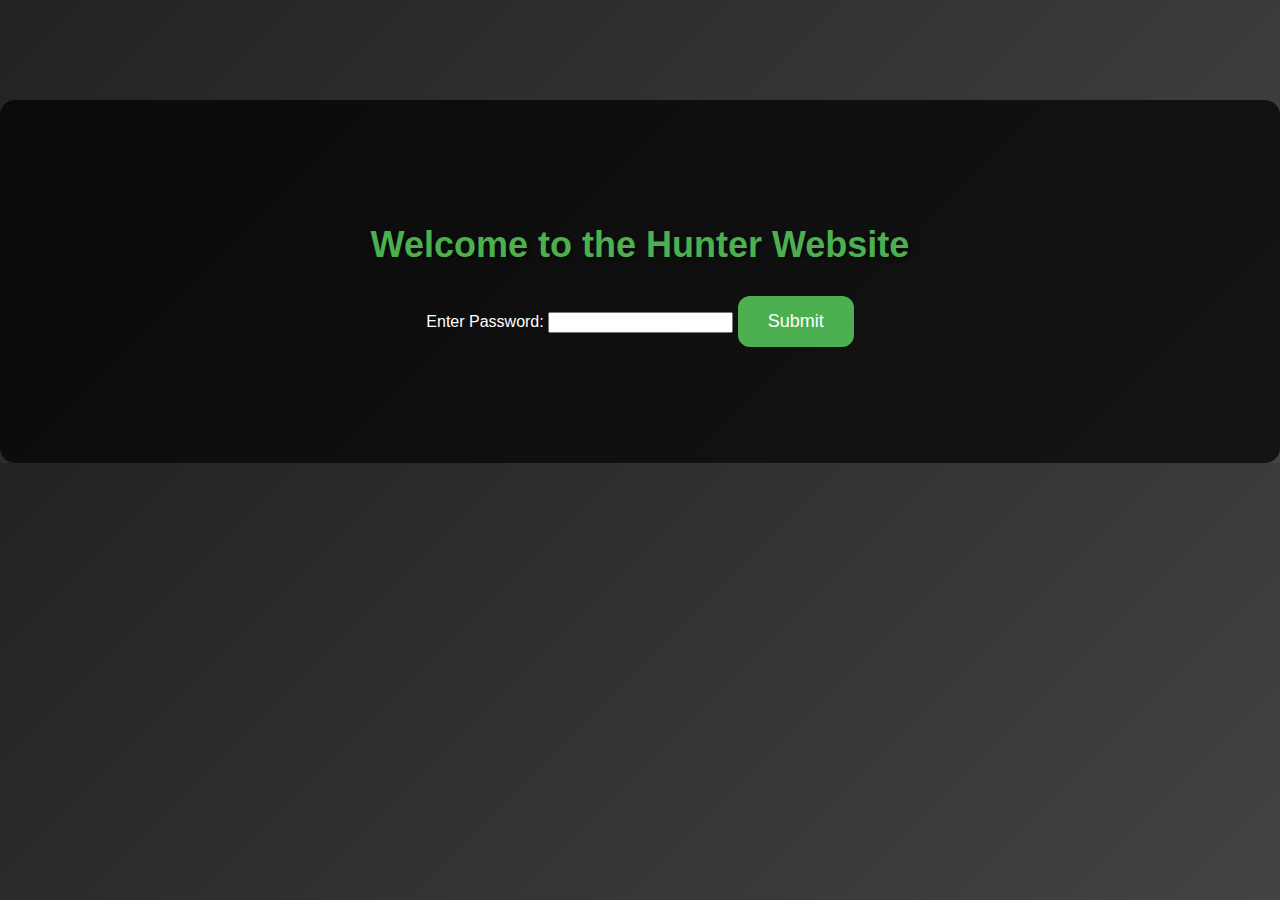
==== index.html @ c9b025af "Update index.html" ====
<!DOCTYPE html>
<html lang="en">
<head>
    <meta charset="UTF-8">
    <meta name="viewport" content="width=device-width, initial-scale=1.0">
    <title>Hunter Website</title>
    <link rel="stylesheet" href="style.css">
</head>
<body>
    <!-- Login Section -->
    <div id="login">
        <h1>Welcome to the Hunter Website</h1>
        <form onsubmit="return checkPassword()">
            <label for="password">Enter Password:</label>
            <input type="password" id="password" name="password" required>
            <button type="submit">Submit</button>
        </form>
        <p id="error-message"></p>
    </div>

    <!-- Main Sections -->
    <div id="content" style="display: none;">
        <!-- Home Section -->
        <div id="home">
            <h2>Home</h2>
            <p>Welcome, Hunter! Choose a section to explore:</p>
            <button onclick="navigateTo('info')">Info</button>
            <button onclick="navigateTo('bounties')">Bounties</button>
            <button onclick="navigateTo('active-hunters')">Active Hunters</button>
        </div>
        <!-- Other Sections -->
        <div id="info" class="section" style="display: none;">
            <h2>Info</h2>
            <p>Some information about the Hunter world.</p>
            <button onclick="navigateTo('home')">Back to Home</button>
        </div>
    </div>

    <script src="script.js"></script>
</body>
</html>
---- style.css ----
/* General body and text styles */
body {
    font-family: 'Arial', sans-serif;
    background: linear-gradient(135deg, #222, #444);
    color: #fff;
    margin: 0;
    padding: 0;
}

/* Title Styling */
h1, h2 {
    color: #4CAF50; /* Green color for titles */
    text-align: center;
    font-size: 36px;
    text-shadow: 2px 2px 4px rgba(0, 0, 0, 0.5);
    margin-bottom: 30px;
}

/* Login Section */
#login {
    text-align: center;
    padding: 100px;
    background-color: rgba(0, 0, 0, 0.7);
    border-radius: 15px;
    margin-top: 100px;
}

/* Hide content until logged in */
#content {
    display: none;
}

/* Section styling (hides sections until selected) */
.section {
    display: none;
    margin: 40px auto;
    padding: 30px;
    border: 1px solid #444;
    border-radius: 15px;
    background-color: rgba(30, 30, 30, 0.8);
    width: 80%;
    box-shadow: 0px 6px 12px rgba(0, 0, 0, 0.6);
}

/* Style for search input fields */
input[type="text"] {
    width: 100%;
    padding: 15px;
    margin: 20px 0;
    border-radius: 10px;
    border: 1px solid #444;
    background-color: #333;
    color: white;
    font-size: 16px;
    transition: all 0.3s ease;
}

/* Style for lists of items */
ul {
    list-style-type: none;
    padding: 0;
    margin: 0;
}

/* Style for individual list items */
li {
    padding: 20px;
    border-radius: 10px;
    margin: 15px 0;
    background-color: #333;
    box-shadow: 0px 3px 6px rgba(0, 0, 0, 0.5);
    transition: all 0.3s ease;
}

/* Hover effect for list items */
li:hover {
    background-color: #444;
    cursor: pointer;
    transform: translateX(10px);
}

/* Styling for visible section items */
#infoList, #bountyList, #hunterList {
    max-height: 500px;
    overflow-y: auto;
}

/* Active section list item styling */
.infoItem, .bountyItem, .hunterItem {
    cursor: pointer;
    padding: 20px;
    margin: 10px 0;
    border-radius: 10px;
    background-color: #222;
    box-shadow: 0 4px 8px rgba(0, 0, 0, 0.4);
    transition: all 0.3s ease;
}

/* Hover effect for list items */
.infoItem:hover, .bountyItem:hover, .hunterItem:hover {
    background-color: #444;
    box-shadow: 0 4px 8px rgba(0, 0, 0, 0.5);
}

/* Show content for clicked items */
.fullInfo {
    display: none;
    padding: 20px;
    background-color: #333;
    border-radius: 15px;
    margin-top: 20px;
    box-shadow: 0px 6px 12px rgba(0, 0, 0, 0.5);
}

/* Style for the buttons */
button {
    padding: 15px 30px;
    font-size: 18px;
    background-color: #4CAF50;
    color: white;
    border: none;
    border-radius: 12px;
    cursor: pointer;
    transition: background-color 0.3s ease;
}

/* Button hover effect */
button:hover {
    background-color: #45a049;
}

/* Back button */
button:active {
    background-color: #3e8e41;
}

/* Add transitions and animations for smoother interactions */
input[type="text"], button {
    transition: all 0.3s ease;
}

/* Add spacing and padding to make it more breathable */
#content {
    padding: 50px;
    margin-top: 40px;
}

/* Back to Home button */
#home button {
    margin: 10px;
    font-size: 20px;
}

/* Improve alignment and padding for the sections */
.section ul {
    padding: 20px;
}

/* Bigger, rounded buttons in sections */
button.section-btn {
    padding: 15px 25px;
    font-size: 18px;
    background-color: #333;
    border-radius: 12px;
    color: #4CAF50;
    margin-top: 20px;
}

/* Responsive design for smaller screens */
@media (max-width: 768px) {
    h1, h2 {
        font-size: 28px;
    }

    .section {
        width: 90%;
    }

    button {
        width: 100%;
        font-size: 16px;
    }

    input[type="text"] {
        font-size: 14px;
    }
}
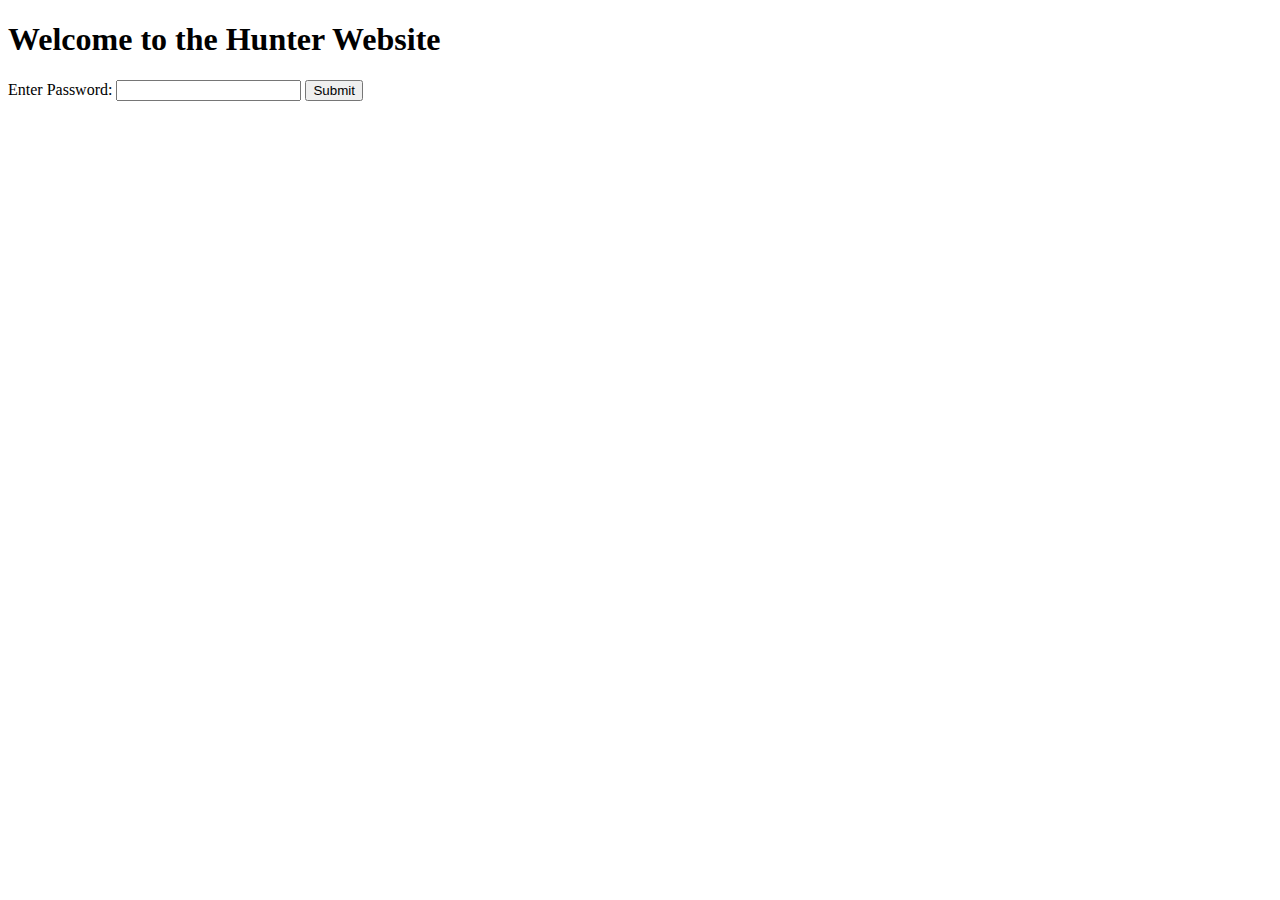
==== commit 7a6dd2bd: "Update index.html" ====
--- a/index.html
+++ b/index.html
@@ -1,4 +1,4 @@
-<!DOCTYPE html>
+<!DOCTYPE html> <!--Hint: You can win money, within a city with the names swapped, to where there are many floors...>
 <html lang="en">
 <head>
     <meta charset="UTF-8">
@@ -28,10 +28,71 @@
             <button onclick="navigateTo('bounties')">Bounties</button>
             <button onclick="navigateTo('active-hunters')">Active Hunters</button>
         </div>
-        <!-- Other Sections -->
+
+        <!-- Info Section -->
         <div id="info" class="section" style="display: none;">
             <h2>Info</h2>
-            <p>Some information about the Hunter world.</p>
+            <input type="text" id="infoSearch" placeholder="Search for information..." oninput="searchInfo()">
+            <ul id="infoList">
+                <li class="infoItem" onclick="showInfoDetails(this)">Nen</li>
+                <div class="fullInfo">
+                    <p>Nen: The technique that allows hunters to use their life energy.</p>
+                </div>
+                <li class="infoItem" onclick="showInfoDetails(this)">Hunter Exam</li>
+                <div class="fullInfo">
+                    <p>The Hunter Exam: A grueling test to earn a Hunter License.</p>
+                </div>
+                <li class="infoItem" onclick="showInfoDetails(this)">Greed Island</li>
+                <div class="fullInfo">
+                    <p>Greed Island: A game world that can lead to great wealth, but also grave danger.</p>
+                </div>
+            </ul>
+            <button onclick="navigateTo('home')">Back to Home</button>
+        </div>
+
+        <!-- Bounties Section -->
+        <div id="bounties" class="section" style="display: none;">
+            <h2>Bounties</h2>
+            <input type="text" id="bountySearch" placeholder="Search for a bounty..." oninput="searchBounties()">
+            <ul id="bountyList">
+                <li class="bountyItem" onclick="showBountyDetails(this)">Phantom Troupe</li>
+                <div class="fullInfo">
+                    <p>High bounty for each member. Proceed with caution.</p>
+                </div>
+                <li class="bountyItem" onclick="showBountyDetails(this)">Chrollo Lucilfer</li>
+                <div class="fullInfo">
+                    <p>Leader of the Phantom Troupe. Extremely dangerous.</p>
+                </div>
+            </ul>
+            <button onclick="navigateTo('home')">Back to Home</button>
+        </div>
+
+        <!-- Active Hunters Section -->
+        <div id="active-hunters" class="section" style="display: none;">
+            <h2>Active Hunters</h2>
+            <input type="text" id="hunterSearch" placeholder="Search for a hunter..." oninput="searchHunters()">
+            <ul id="hunterList">
+                <li class="hunterItem" onclick="showHunterDetails(this)">Gon</li>
+                <div class="fullInfo">
+                    <p>Gon: Known for incredible strength and tenacity.</p>
+                </div>
+                <li class="hunterItem" onclick="showHunterDetails(this)">Killua</li>
+                <div class="fullInfo">
+                    <p>Killua: Skilled in assassination and electricity techniques.</p>
+                </div>
+                <li class="hunterItem" onclick="showHunterDetails(this)">Jaston</li>
+                <div class="fullInfo">
+                    <p>Jaston: Leader of the Hunter Association, 3-Star Hunter. Little is known about his techniques.</p>
+                </div>
+                <li class="hunterItem" onclick="showHunterDetails(this)">Dylan (Dont open if you arent him)</li>
+                <div class="fullInfo">
+                    <p>I'm glad you made it here. Go to the peak of Mount Helena, and look in a crack in a rock pointing to the North of the main peak.</p>
+                </div>
+                <li class="hunterItem" onclick="showHunterDetails(this)">Addie (Dont open if you arent her)</li>
+                <div class="fullInfo">
+                    <p>I'm surprised you made it</p>
+                </div>
+            </ul>
             <button onclick="navigateTo('home')">Back to Home</button>
         </div>
     </div>
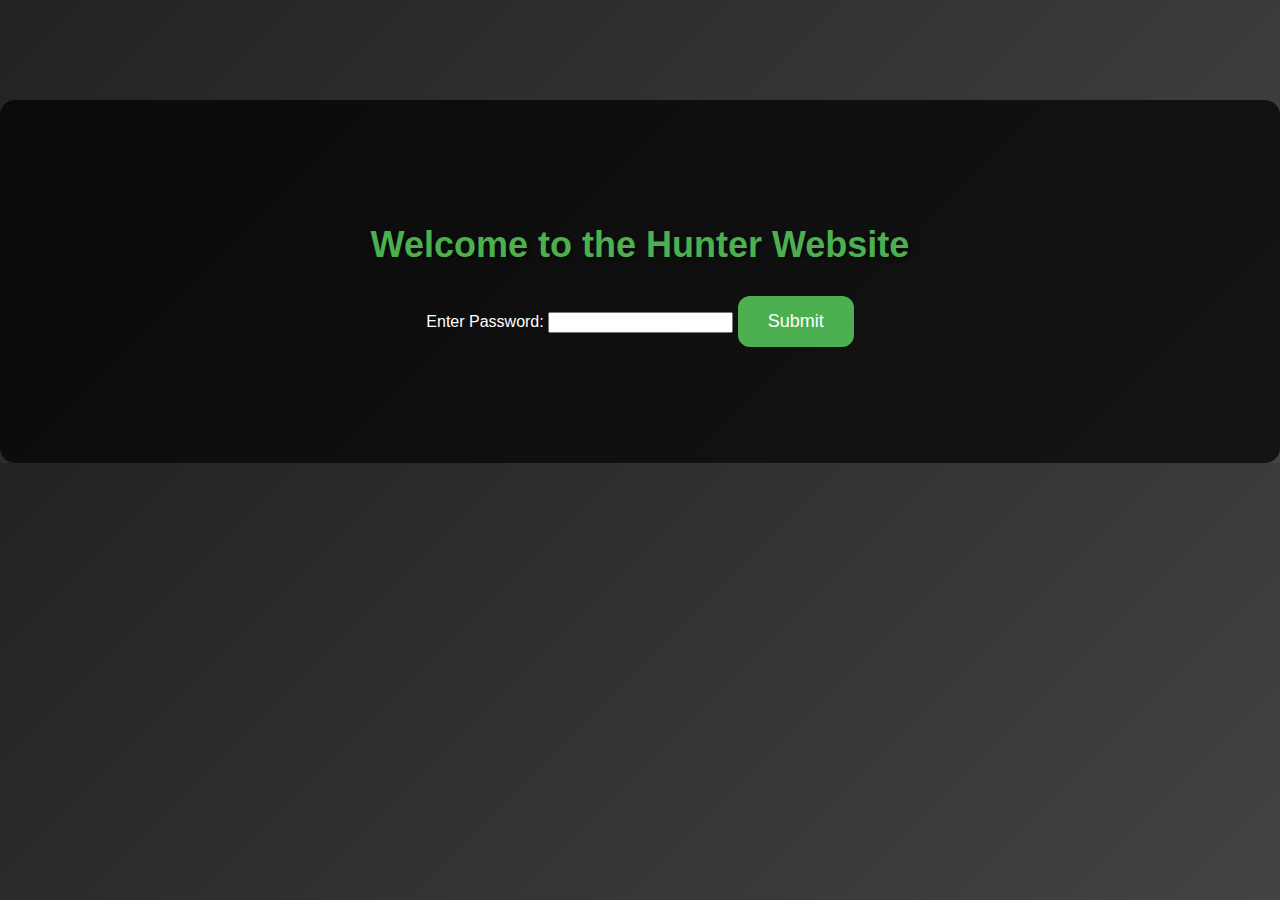
==== commit eaced75d: "Update index.html" ====
--- a/index.html
+++ b/index.html
@@ -1,4 +1,4 @@
-<!DOCTYPE html> <!--Hint: You can win money, within a city with the names swapped, to where there are many floors...>
+<!DOCTYPE html>
 <html lang="en">
 <head>
     <meta charset="UTF-8">
@@ -84,14 +84,6 @@
                 <div class="fullInfo">
                     <p>Jaston: Leader of the Hunter Association, 3-Star Hunter. Little is known about his techniques.</p>
                 </div>
-                <li class="hunterItem" onclick="showHunterDetails(this)">Dylan (Dont open if you arent him)</li>
-                <div class="fullInfo">
-                    <p>I'm glad you made it here. Go to the peak of Mount Helena, and look in a crack in a rock pointing to the North of the main peak.</p>
-                </div>
-                <li class="hunterItem" onclick="showHunterDetails(this)">Addie (Dont open if you arent her)</li>
-                <div class="fullInfo">
-                    <p>I'm surprised you made it</p>
-                </div>
             </ul>
             <button onclick="navigateTo('home')">Back to Home</button>
         </div>
